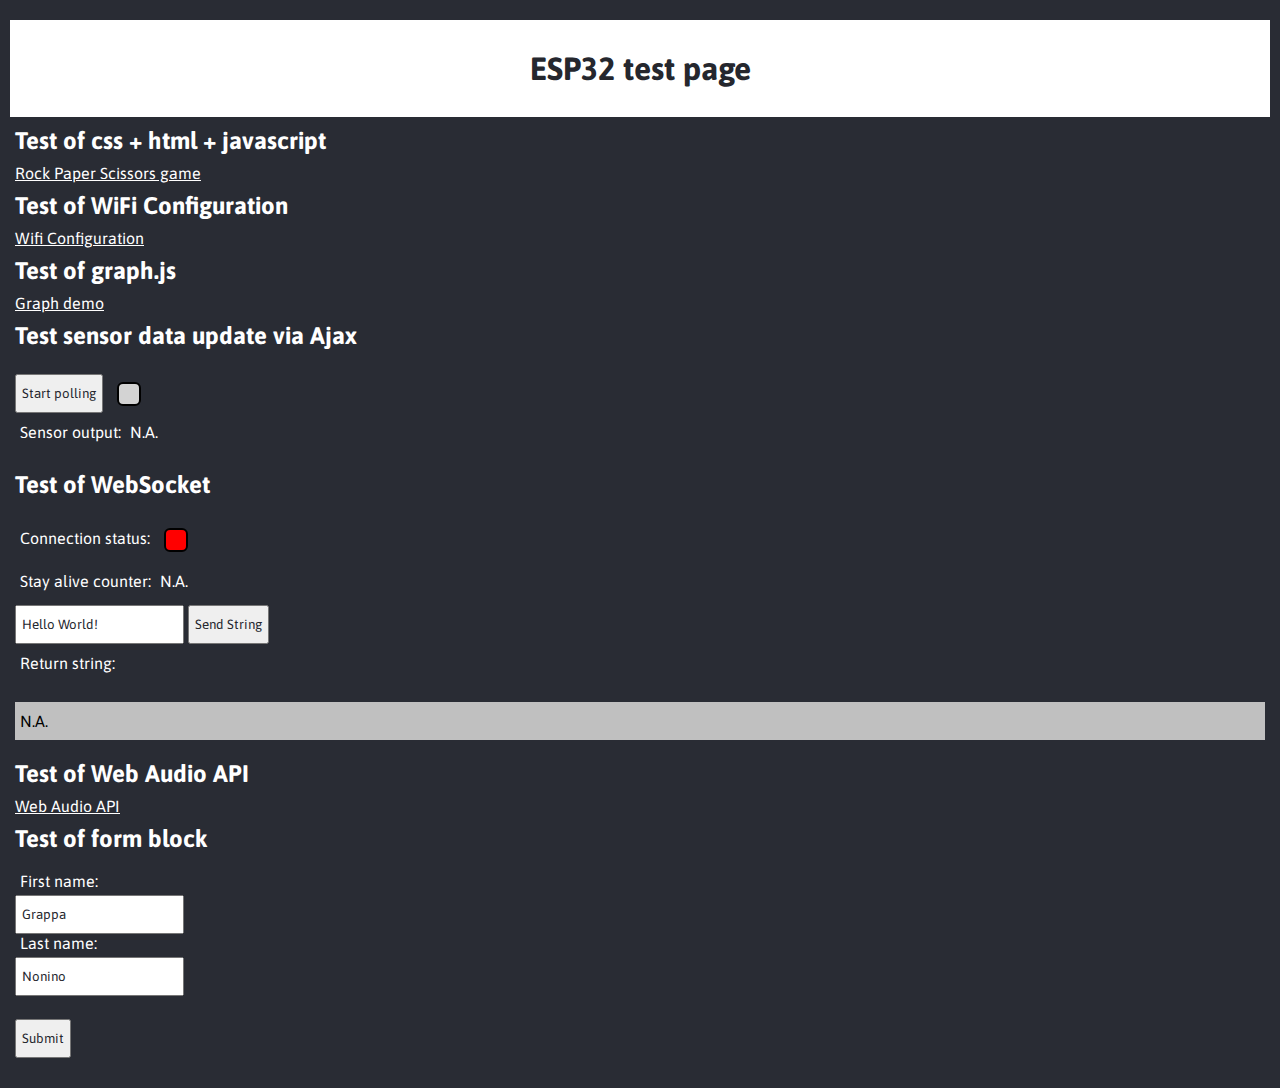
==== data/index.htm @ 243524c5 "Demo of JS + CSS game, ESP32 web server, JS chart, websocket and Ajax; partial implementation of WEB" ====
<!DOCTYPE html>
<html lang="en">
<head>
    <meta charset="UTF-8">
    <meta name="viewport" content="width=device-width, initial-scale=1.0">
    <link rel="stylesheet" href="style.css">
    <title>ESP32 test page</title>
</head>
<body>
    <header>
        <h1>ESP32 test page</h1>        
    </header>
    
    <h2>Test of css + html + javascript</h2> 
    <a href="rock_paper_scissors.htm">Rock Paper Scissors game</a>
    <h2>Test of WiFi Configuration</h2> 
    <a href="WiFi_config.html">Wifi Configuration</a>
    <h2>Test of graph.js</h2> 
    <a href="graph/index.html">Graph demo</a>
    <h2>Test sensor data update via Ajax</h2> 
    <div>
        <input type="button" id="idAjaxButton" value="Start polling" onclick="onAjaxButton()">
        <p class="led" id="idAjaxStatus"></p>
        <p>Sensor output: <span id="sensorValue">N.A.</span></p>
    </div>
    <h2>Test of WebSocket</h2> 
    <div>
        <p>
            Connection status: <span class="led" id="idWSStatus"></span>
        </p> 
        <p>
            Stay alive counter: <span id="idWSStayAlive">N.A.</span>
        </p>
        <input type="text" id="idWSString" value="Hello World!">
        <input type="button" id="idWSButton" value="Send String" onclick="onWSButton()">
        <p>Return string:</p>  
        <div></div>
        <pre style="background-color:silver;color:black" id="idReturnString">N.A.</pre>      
    </div>
    <h2>Test of Web Audio API</h2> 
    <a href="audio_stream.html">Web Audio API</a>
    <h2>Test of form block</h2>        
    <form action="/button_press" method="POST">
        <label for="fname">First name:</label><br>
        <input type="text" id="fname" name="fname" value="Grappa"><br>
        <label for="lname">Last name:</label><br>
        <input type="text" id="lname" name="lname" value="Nonino"><br><br>
        <input type="submit" value="Submit">
    </form> 

</body>
<script>
    
    let isAjaxPoolActive = false;
    const ajaxButton = document.getElementById("idAjaxButton");
    const ajaxLED = document.getElementById("idAjaxStatus");
    const wsButton = document.getElementById("idWSButton");
    const wsInputString = document.getElementById("idWSString");
    const wsLED = document.getElementById("idWSStatus");
    const wsStayAlive = document.getElementById("idWSStayAlive");
    const wsReturnString = document.getElementById("idReturnString");
    const xhttp = new XMLHttpRequest();
    const refreshDelayMs = 2500;
    xhttp.timeout = 5000;
    let ws_url = "";
    let websocket = Object;

    function onAjaxButton(){
        if(isAjaxPoolActive === true) {//Deactivate Ajax polling
            ajaxButton.value="Start polling";
            ajaxLED.style.backgroundColor = "lightgray";
            isAjaxPoolActive = false;
            xhttp.abort();
        }
        else {//Activate Ajax polling
            ajaxButton.value="Stop polling";
            ajaxLED.style.backgroundColor = "Tomato";
            isAjaxPoolActive = true;
            AjaxCall();
        }
    }
    
    // 4. This will be called after the response is received
    xhttp.onload = function() {
        if(this.status == 200 && isAjaxPoolActive) {
            document.getElementById("sensorValue").innerHTML =
            this.responseText;
            setTimeout(AjaxCall,refreshDelayMs);
        }
        // if(isAjaxPoolActive) {
        //     setTimeout(AjaxCall,refreshDelayMs);
        // }
    };

    xhttp.onerror = function() {
        console.log("Ajax request failed");
        ajaxButton.value="Start polling";
        ajaxLED.style.backgroundColor = "lightgray";
        isAjaxPoolActive = false;
    };
    xhttp.ontimeout = function() {
        console.log("Ajax request timeout");
        if(isAjaxPoolActive) {
            setTimeout(AjaxCall,refreshDelayMs);
        }
    };

    function AjaxCall() {
        xhttp.open("GET", "/sensor_value", true);
        xhttp.send();
    }




        // Call this to connect to the WebSocket server
    function wsConnect(url) {
        
        // Connect to WebSocket server
        websocket = new WebSocket(url);
        websocket.binaryType = "arraybuffer";
        wsLED.style.backgroundColor = "yellow";
        
        // Assign callbacks
        websocket.onopen = function(evt) { onOpen(evt) };
        websocket.onclose = function(evt) { onClose(evt) };
        websocket.onmessage = function(evt) { onMessage(evt) };
        websocket.onerror = function(evt) { onError(evt) };
        
    }

    let wsTimeoutCounter = 0;
    let wsIntervalId = null;
    function wsTimeoutCntReset(){
        wsTimeoutCounter = 0;
    }
    function wsAliveTest() {
        wsTimeoutCounter++;
        if(wsTimeoutCounter <= 3) {
            wsLED.style.backgroundColor = "green";
        }
        else if(wsTimeoutCounter <= 8)
        {
            wsLED.style.backgroundColor = "yellow";
        }
        else
        {
            wsLED.style.backgroundColor = "red";
            clearInterval(wsIntervalId);
            wsTimeoutCntReset();
            websocket.close();
        }
    }

    // Called when a WebSocket connection is established with the server
    function onOpen(evt) {
        // Log connection state
        console.log("Connected");
        wsLED.style.backgroundColor = "green";

        doSend("Hi Server, I'm Client");

        wsTimeoutCntReset();
        wsIntervalId = setInterval(wsAliveTest,1000);
    }

    // Called when the WebSocket connection is closed
    function onClose(evt) {
        // Log disconnection state
        if(evt.wasClean) {
            console.log("Connection closed");
            wsLED.style.backgroundColor = "lightgray";
        }
        else {
            console.log("Disconnected with errors");
            wsLED.style.backgroundColor = "red";
        }
        
        // Try to reconnect after a few seconds
        setTimeout(function() { wsConnect(ws_url) }, 3000);
    }

    // Called when a message is received from the server
    function onMessage(evt) {
        // Print out our received message
        if(typeof evt.data === "string"){
            console.log("Received: " + evt.data);
            wsReturnString.innerHTML = evt.data;
        }   
        else
        {
            let binArray = new Uint8Array(evt.data);
            if(binArray[0] === 0) { //Id of stay alive message
                //Plot the stayalive counter 
                wsStayAlive.innerHTML = (new Uint8Array(evt.data))[1].toString();
                wsTimeoutCntReset(); //Reset the timeout counter
            }
        }  
        

    }


    // Called when a WebSocket error occurs
    function onError(evt) {
        console.log("ERROR: " + evt.data);
        
        wsLED.style.backgroundColor = "red";
    }

    // Sends a message to the server (and prints it to the console)
    function doSend(message) {
        console.log("Sending: " + message);
        websocket.send(message);
    }

    // Called whenever the HTML button is pressed
    function onWSButton() {
        doSend(wsInputString.value);
    }


    function Init() {
        ws_url = `ws://${window.location.hostname}:81/`;
        wsConnect(ws_url);    
    }
    window.addEventListener("DOMContentLoaded",Init, false);

</script>
</html>
---- data/style.css ----
@import url('https://fonts.googleapis.com/css?family=Asap:400,500,700&display=swap');
* {
    margin: 0;
    padding: 0;
    box-sizing: border-box;
    font-family: Asap, sans-serif;
    color: white;
    padding: 10px 5px;
}

body {
    background-color: #292C34;
}
header {
    background: white;
    padding: 20px;
}

header > h1 {
    color: #25272E;
    text-align: center;   
}

input, button {
    margin-top: 5px;
    color: #25272E;
    /*border-radius: 1px;*/
}

.score-board {
    border: 3px solid white;
    width: 200px;
    margin: 20px auto;
    padding: 15px 20px;
    color: white;
    font-size: 46px;
    border-radius: 4px;
    text-align: center;
    position: relative;
}

.badge {
    background-color: #E2584D;
    color: white;
    font-size: 14px;
    padding: 2px 10px;
    
}

#user-label {
    position: absolute;
    top: 30px;
    left: -25px;
}

#comp-label {
    position: absolute;
    top: 30px;
    right: -30px;
}

.result {
    font-size: 40px;
    color: white;
}

.result > p {
    text-align: center;    
}

.choices {
    margin-top: 50px;
    text-align: center;
}

.choice {
    border: 4px solid white;
    border-radius: 50%;
    padding: 10px;
    margin: 0 20px;
    display: inline-block;
    transition: all 0.3s ease;
}

.choice:hover {
    cursor: pointer;
    background: #24272E;
}

#action-message {
    text-align: center;
    color: white;
    font-weight: bold;
    font-size: 20px;
    margin-top: 20px;
}

.green_glow {
    border: 4px solid #4dcc7d;
    box-shadow: 0 0 10px #31b43a;
}

.red_glow {
    border: 4px solid #fc121b;
    box-shadow: 0 0 10px #d01115;
}

.gray_glow {
    border: 4px solid #464647;
    box-shadow: 0 0 10px #25292b;
}

.led {
    height: 24px;
    width: 24px;
    background-color:  lightgray;
    border: 2px solid black;
    border-radius: 6px;
    display: inline-block;
    margin-left: 10px;
    vertical-align: middle;
}
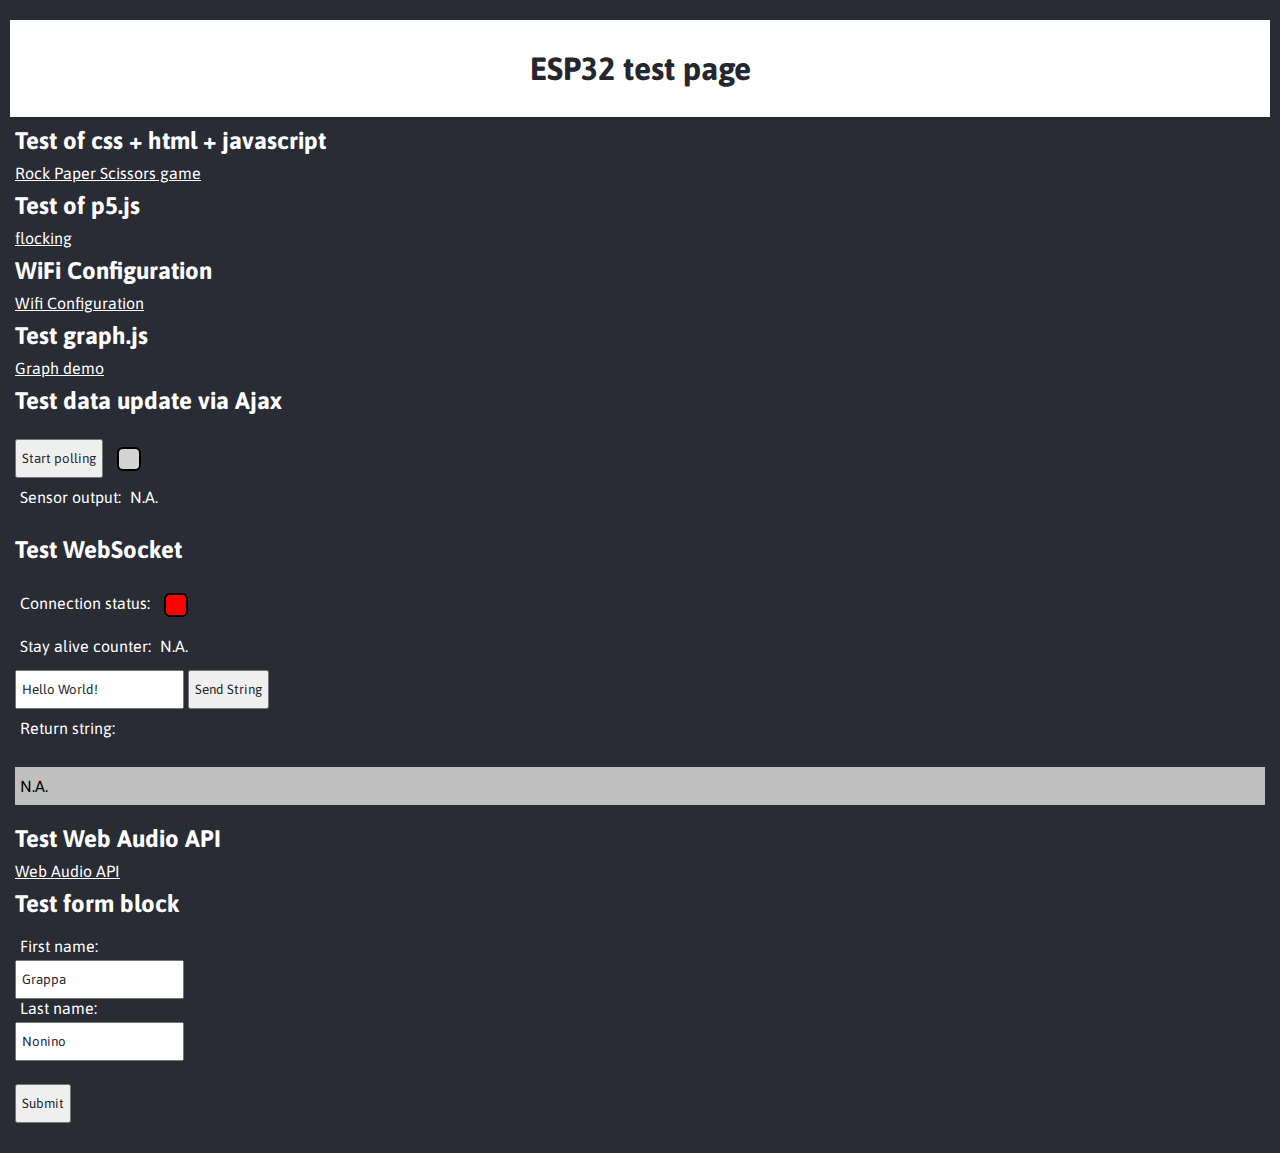
==== commit bbac056c: "added flocking simulation; modified ap mode" ====
--- a/data/index.htm
+++ b/data/index.htm
@@ -13,17 +13,19 @@
     
     <h2>Test of css + html + javascript</h2> 
     <a href="rock_paper_scissors.htm">Rock Paper Scissors game</a>
-    <h2>Test of WiFi Configuration</h2> 
+    <h2>Test of p5.js</h2> 
+    <a href="Flocking/index.html">flocking</a>
+    <h2>WiFi Configuration</h2> 
     <a href="WiFi_config.html">Wifi Configuration</a>
-    <h2>Test of graph.js</h2> 
+    <h2>Test graph.js</h2> 
     <a href="graph/index.html">Graph demo</a>
-    <h2>Test sensor data update via Ajax</h2> 
+    <h2>Test data update via Ajax</h2> 
     <div>
         <input type="button" id="idAjaxButton" value="Start polling" onclick="onAjaxButton()">
         <p class="led" id="idAjaxStatus"></p>
         <p>Sensor output: <span id="sensorValue">N.A.</span></p>
     </div>
-    <h2>Test of WebSocket</h2> 
+    <h2>Test WebSocket</h2> 
     <div>
         <p>
             Connection status: <span class="led" id="idWSStatus"></span>
@@ -37,9 +39,9 @@
         <div></div>
         <pre style="background-color:silver;color:black" id="idReturnString">N.A.</pre>      
     </div>
-    <h2>Test of Web Audio API</h2> 
+    <h2>Test Web Audio API</h2> 
     <a href="audio_stream.html">Web Audio API</a>
-    <h2>Test of form block</h2>        
+    <h2>Test form block</h2>        
     <form action="/button_press" method="POST">
         <label for="fname">First name:</label><br>
         <input type="text" id="fname" name="fname" value="Grappa"><br>
